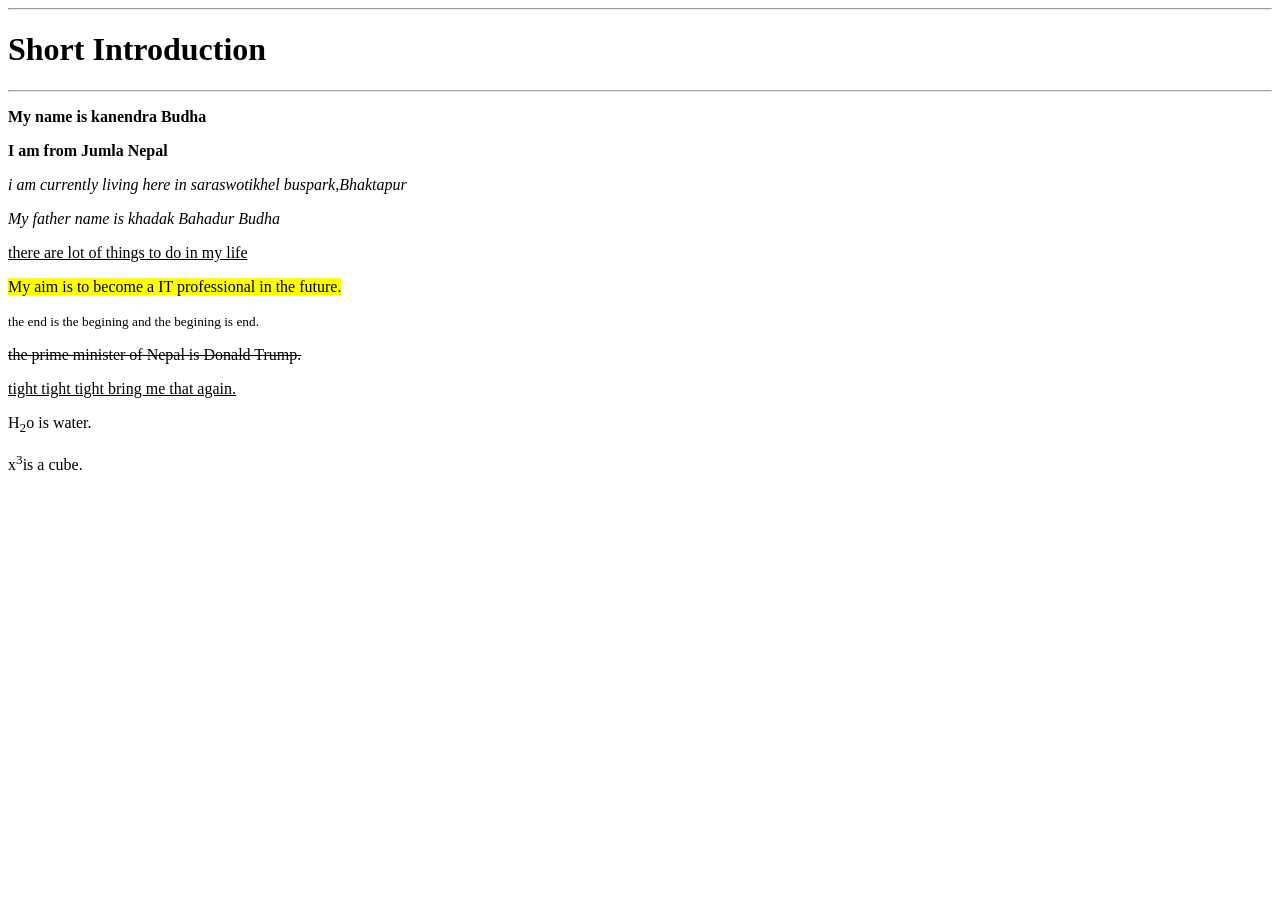
==== task 02.html/index.html @ f8e09bab "Add project files" ====
<!doctype html>
<html>
    <head>
        <title>text formating</title>
        <link rel="style sheet"href="style.css">
        </head>
        <body>
           <hr> <h1>Short Introduction</h1><hr>
         <p><b>My name is kanendra Budha</b></p>
           <p><strong>I am from Jumla Nepal</strong></p>
            <p> <i>i am currently living here in saraswotikhel buspark,Bhaktapur</i></p>
            <p> <em>My father name is khadak Bahadur Budha</em></p>
            <p> <u>there are lot of things to do in my life</u></p>
            <p><mark>My aim is to become a IT professional in the future.</mark></p>
            <p><small>the end is the begining and the begining is end.</small></p>
            <p> <del>the prime minister of Nepal is Donald Trump.</del></p>
            <p> <ins>tight tight tight bring me that again.</ins></p>
            <p>H<sub>2</sub>o is water.</p>
            <p>x<sup>3</sup>is a cube.</p>
        </body>
        </html>
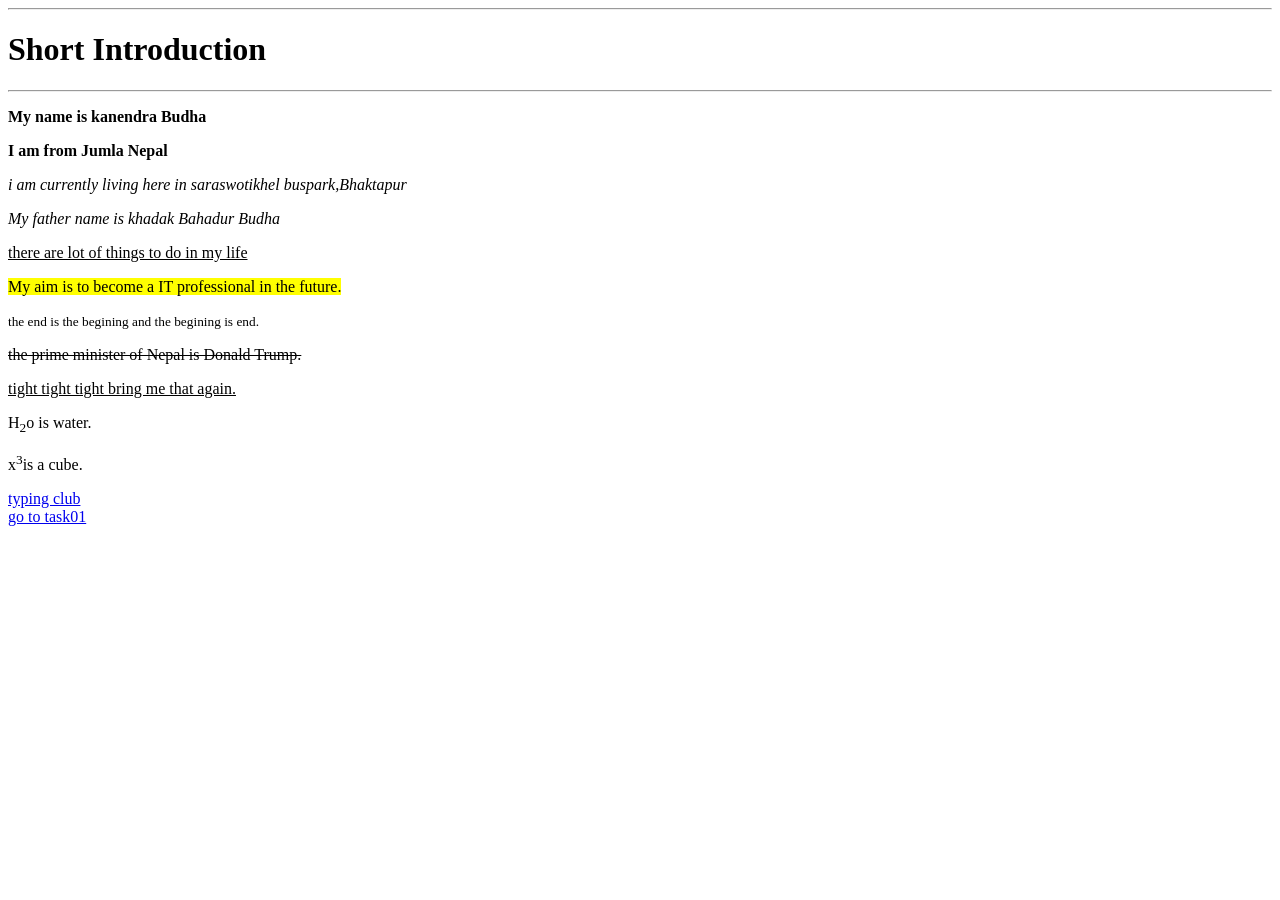
==== commit a01ff23c: "Add responsive navbar and associated styles; create new project files" ====
--- a/task 02.html/index.html
+++ b/task 02.html/index.html
@@ -17,5 +17,8 @@
             <p> <ins>tight tight tight bring me that again.</ins></p>
             <p>H<sub>2</sub>o is water.</p>
             <p>x<sup>3</sup>is a cube.</p>
+            <a href="https://www.typingclub.com">typing club   </a>
+            </br>
+            <a href="/task01.html"><a href="/index.html"> go to task01 </a>
         </body>
         </html>
